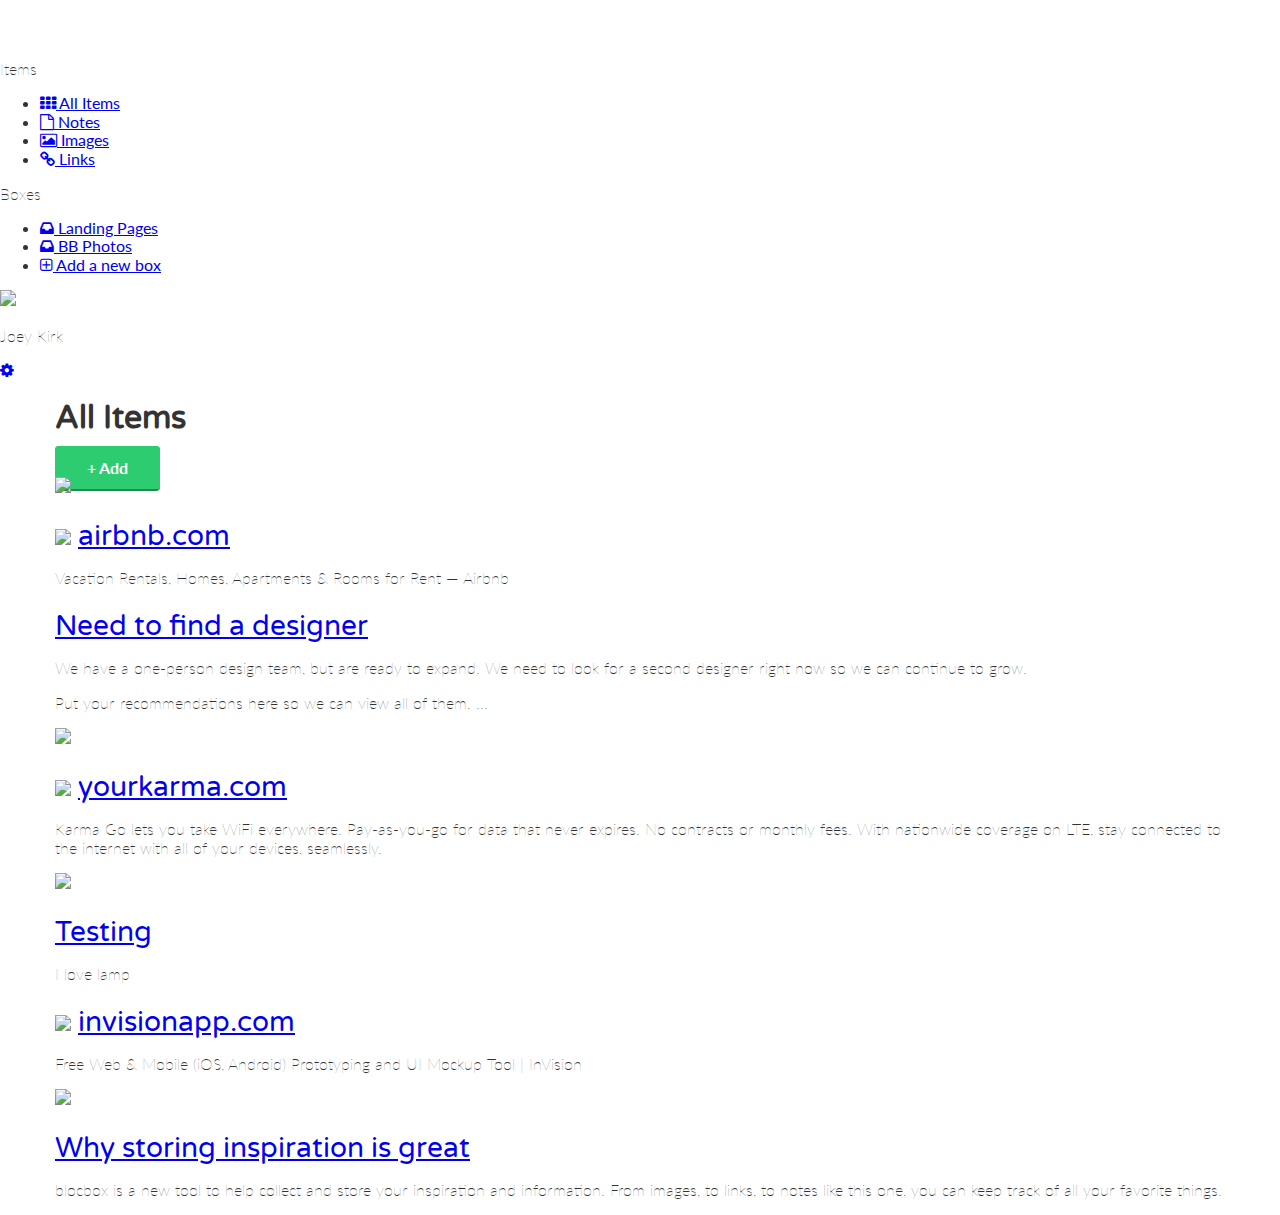
==== dashboard.html @ 439fdca9 "Checkpoint 32 completed" ====
<!DOCTYPE html>
<html lang="en-us">
<head>
  <meta http-equiv="X-UA-Compatible" content="IE=Edge">
  <meta name="viewport" content="width=device-width, initial-scale=1">
  <meta charset="utf-8">
  <title>Dashboard | Blocbox</title>

  <!-- Google Fonts -->
  <link href="https://fonts.googleapis.com/css?family=Lato|Varela+Round" rel="stylesheet">

  <!-- CSS -->
  <link rel="stylesheet" href="css/normalize.css">
  <link rel="stylesheet" href="css/style.css">
  <link rel="stylesheet" href="css/font-awesome.css">
  <link rel="stylesheet" href="css/animate.css">

</head>
<body class="dashboard">

<!-- LEFT NAV -->
<nav id="left-nav" class="left-nav">
  <a href="#" class="site-logo"><img src="images/site-logo.png"></a>
  <div class="items">
    <p>Items</p>
    <ul>
      <li><a href="#"><i class="fa fa-th" aria-hidden="true"></i> All Items</a></li>
      <li><a href="#"><i class="fa fa-file-o" aria-hidden="true"></i> Notes</a></li>
      <li><a href="#"><i class="fa fa-picture-o" aria-hidden="true"></i> Images</a></li>
      <li><a href="#"><i class="fa fa-link" aria-hidden="true"></i> Links</a></li>
    </ul>
    <p>Boxes</p>
    <ul>
      <li><a href="#"><i class="fa fa-inbox" aria-hidden="true"></i> Landing Pages</a></li>
      <li><a href="#"><i class="fa fa-inbox" aria-hidden="true"></i> BB Photos</a></li>
      <li><a href="#"><i class="fa fa-plus-square-o" aria-hidden="true"></i> Add a new box</a></li>
    </ul>
  </div>
  <div class="settings">
    <img src="https://s3.amazonaws.com/uifaces/faces/twitter/jsa/128.jpg">
    <p>Joey Kirk</p>
    <a href="#"><i class="fa fa-cog" aria-hidden="true"></i></a>
  </div>
</nav>
<main role="main">

<!-- CONTENT -->
<section class="content">
  <div class="container">
    <div class="header">
      <h1>All Items</h1>
      <a href="#" class="btn">+ Add</a>
    </div>
  </div>
  <div class="container">
    <div class="content-item">
      <div class="item-box">
        <img src="http://static.pexels.com/wp-content/uploads/2014/11/red-wine-tapas-3540-825x550.jpg">
      </div>
    </div>
    <div class="content-item">
      <div class="item-box">
        <h2><img class="favicon" src="https://www.airbnb.com/favicon.ico"> <a href="#">airbnb.com</a></h2>
        <p>Vacation Rentals, Homes, Apartments &amp; Rooms for Rent &mdash; Airbnb</p>
      </div>
    </div>
    <div class="content-item">
      <div class="item-box">
        <h2><a href="#">Need to find a designer</a></h2>
        <p>We have a one-person design team, but are ready to expand. We need to look for a second designer right now so we can continue to grow.</p>
        <p>Put your recommendations here so we can view all of them. ...</p>
      </div>
    </div>
    <div class="content-item">
      <div class="item-box">
        <img src="http://68.media.tumblr.com/90ef0b4692e0ba4df321674c3572e5ba/tumblr_ndyve8fmFa1tubinno1_r1_1280.jpg">
      </div>
    </div>
    <div class="content-item">
      <div class="item-box">
        <h2><img class="favicon" src="https://www.yourkarma.com/favicon.ico"> <a href="#">yourkarma.com</a></h2>
        <p>Karma Go lets you take WiFi everywhere. Pay-as-you-go for data that never expires. No contracts or monthly fees. With nationwide coverage on LTE, stay connected to the internet with all of your devices, seamlessly.</p>
      </div>
    </div>
    <div class="content-item">
      <div class="item-box">
        <img src="http://68.media.tumblr.com/0390d80d6c8cc4a7096033182a4bfe8a/tumblr_ndyvukSjNl1tubinno1_1280.jpg">
      </div>
    </div>
    <div class="content-item">
      <div class="item-box">
        <h2><a href="#">Testing</a></h2>
        <p>I love lamp</p>
      </div>
    </div>
    <div class="content-item">
      <div class="item-box">
        <h2><img class="favicon" src="https://www.invisionapp.com/favicon.ico"> <a href="#">invisionapp.com</a></h2>
        <p>Free Web &amp; Mobile (iOS, Android) Prototyping and UI Mockup Tool | InVision</p>
      </div>
    </div>
    <div class="content-item">
      <div class="item-box">
        <img src="http://68.media.tumblr.com/fddb3f2b0bdf390efd7ea87372e75fa5/tumblr_ndyg3pYbKW1tubinno1_1280.jpg">
      </div>
    </div>
    <div class="content-item">
      <div class="item-box">
        <h2><a href="#">Why storing inspiration is great</a></h2>
        <p>blocbox is a new tool to help collect and store your inspiration and information. From images, to links, to notes like this one, you can keep track of all your favorite things.</p>
      </div>
    </div>
  </div>
</section>
</main>
</body>
</html>
---- css/style.css ----
html, body {
  overflow-x: hidden;
}
body {
  font-family: "Lato", Helvetica, Arial, sans-serif;
  color: #333333;
}
h1, h2, h3, h4, h5, h6 {
  font-family: "Varela Round", Helvetica, Arial, sans-serif;
}
h2 {
  font-size: 28px;
  font-weight: normal;
  margin-bottom: 5px;
}
p {
  font-size: 16px;
  line-height: 19px;
  font-weight: 100;
}

/* GRID */
.container {
  margin-right: auto;
  margin-left: auto;
  padding-left: 15px;
  padding-right: 15px;
  position: relative;
}
.container::before,
.container::after {
  content: " ";
  display: table;
}
.container::after {
  clear: both;
}
.one-half, .one-third, .one-fourth {
  width: 96%;
  float: left;
  position: relative;
  min-height: 1px;
  margin: 0 2% 20px;
}
@media (min-width: 320px) {
  .container {
    width: 312px;
  }
  header .logo {
    text-align: center;
  }
  header .account {
    text-align: center;
  }
  header .account ul {
      float: none;
    }
}
@media (min-width: 768px) {
  .container {
    width: 750px;
  }
  .one-half {
    width: 46%;
  }
  header .logo {
    text-align: left;
  }
  header .account {
    text-align: left;
  }
  header .account ul {
      float: right;
    }
  }
@media (min-width: 992px) {
  .container {
    width: 970px;
  }
  .one-half {
    width: 46%;
  }
  .one-third {
    width: 29.33333%;
  }
  .one-fourth {
    width: 21%;
  }
}
@media (min-width: 1200px) {
  .container {
    width: 1170px;
  }
}

/* HEADER */
header{
  color: #fff;
  background: #34495E;
  background-image: linear-gradient(206deg, #5F81A3 0%, #34495E 94%);
}
header nav {
  padding: 1em 0;
}
header nav ul {
  display: inline;
  text-align: right;
  float: right;
  margin: 0;
}
header nav ul > li {
  list-style-type: none;
  display: inline-block;
  margin: 0 15px;
}
header nav ul > li.btn-outline {
  padding: 10px 15px;
  border: 2px solid #fff;
  border-radius: 4px;
}
header nav ul > li.btn-outline:hover {
  background: #fff;
}
header nav ul > li > a {
  color: #fff;
  text-decoration: none;
}
header nav ul > li.btn-outline:hover > a {
  color: #34495e
}
header .hero {
   text-align: center;
   display:block;
   position: relative;
 }
 header .hero h1 {
   font-size:48px;
   font-weight: normal;
   margin:95px 0 0;
 }
 header .hero p {
   font-size: 22px;
   line-height: 26px;
   font-weight: 100;
   margin:10px 0 40px;
 }
 header .hero img {
   display: block;
   margin:3em auto 0;
   max-width: 100%;
 }

 /* BUTTONS */
 .btn {
   border-radius: 4px;
   color: #fff;
   font-weight: 700;
   text-decoration: none;
   padding: 10px 30px;
   background: #2ecc71;
   border: 2px solid #2ecc71;
   box-shadow: 0px 2px 0px 0px #22894e;
 }

 /* BENEFITS */
 .benefits {
   text-align: center;
   display: block;
   position: relative;
 }
 .benefits ul {
   margin: 0 auto;
   padding: 4em 0;
 }
 .benefits ul li {
   list-style-type: none;
   display: inline-block;
 }
 .benefits i {
   color: #3498db;
   font-size: 60px;
   margin: 0;
   vertical-align: middle;
 }
 .benefits h2 {
   color: #3498db;
 }
 @media (min-width: 768px) and (max-width: 991px) {
   .benefits p {
     margin: 1em auto;
     position: relative;
     width: 550px;
   }
 }

/* PRICING */
.pricing {
  background: #34495e url("../images/background.png") top center no-repeat;
  background: url("../images/background.png") top center no-repeat, linear-gradient(206deg, #5f81a3 0%, #34495e 94%);
  background-size: cover;
  text-align: center;
  padding: 4em 0;
}
.pricing h2, .pricing p {
  color: #fff;
}
.pricing ul {
  margin: 0 auto;
  padding: 2em 0;
}
.pricing ul li {
  list-style-type: none;
}
.box {
  padding: 0 15px 15px;
  background: #fff;
  box-shadow: 0px 2px 4px 0px rgba(0, 0, 0, 0.2);
  min-height: 439px;
  position: relative;
  margin-top: 25px;
}
.box.middle {
  min-height: 485px;
  margin-top: 0px;
}
.box h3 {
  font-family: "Lato", Helvetica, Arial, sans-serif;
  font-weight: 600;
  text-transform: uppercase;
  background: #e2e2e2;
  box-shadow: 0px 1px 2px 0px rgba(0,0,0,0.4);
  left: 0;
  right: 0;
  top: 0;
  text-align: center;
  margin: 0 -15px 40px;
  padding: 10px 0;
}
.box h4 {
  font-size: 50px;
  font-weight: normal;
  margin: 40px 0 10px;
  color: #3498db;
}
.box h4 span {
  font-size: 32px;
  vertical-align: top;
}
.box h4 span.month {
  font-family: "Lato", Helvetica, Arial, sans-serif;
  font-weight: 100;
  color: #888;
  font-size: 20px;
}
.box ul li {
  font-size: 18px;
  margin-bottom: 20px;
  font-weight: 100;
  vertical-align: middle;
}
span.bold {
  font-weight: bold;
}
.box .btn {
  position: absolute;
  bottom: 20px;
  left: 20px;
  right: 20px;
}
.small {
  font-size: 12px;
  color: #fff;
  line-height: 15px;
  font-style: italic;
}
@media (min-width: 320px) and (max-width: 991px) {
   .box {
     margin: 1em -1em;
     position: relative;
     width: 300px;
     min-height: 320px;
   }
   .box.middle {
     min-height: 320px;
     margin-top: 25px;
   }
   .box.middle h3 {
     background: #3498db;
     color: #fff;
   }
   .box h4 {
     margin: -30px 0px;
   }
}
@media (min-width: 768px) {
  .box {
    margin: 1em auto;
  }
}

/* TESTIMONIALS */
.testimonials {
  padding: 4em 0;
  text-align: center;
}
.testimonials h2 {
  color: #3498db;
}
.testimonials ul li {
  list-style-type: none;
}
.testimonials blockquote {
  color: #fff;
  text-align: left;
  font-style: italic;
  background: #34495e;
  position: relative;
  padding: 30px;
  width: auto;
  margin: 0;
}
.testimonials blockquote::after {
  top: 100%;
  left: 13%;
  border: solid transparent;
  content: " ";
  height: 0;
  width: 0;
  position: absolute;
  pointer-events: none;
  border-top-color: #34495e;
  border-width: 10px;
  margin-left: -10px;
}
.testimonials img {
  height: 65px;
  width: 65px;
  border-radius: 50%;
  float: left;
  display: inline-block;
  margin: 20px 10px 0 0;
}
.testimonials p.name {
  float: left;
  display: inline-block;
  text-align: left;
  font-size: 13px;
  margin-top: 30px;
}
.stagger {
  padding-top: 20px;
}
@media (min-width: 768px) and (max-width: 991px) {
  .testimonials blockquote {
    margin: 2em auto 0;
    position: relative;
    width: 400px;
  }
  .testimonials img {
    float: none;
    position: relative;
    right: 250px;
  }
  .testimonials p.name {
    position: relative;
    right: -230px;
  }
}

/* CALL TO ACTION */
.call-to-action {
  padding: 2em 0 8em;
  text-align: center;
}
.call-to-action h2 {
  color: #3498db;
}
.call-to-action p {
  margin-bottom: 50px;
}
@media (min-width: 768px) {
 .tablet {
        margin: 0 auto;
        position: relative;
        width: 550px;
 }
}

/* FOOTER */
footer {
  background-color: #34495e;
  background-image: linear-gradient(to top, #3498DB 0%, #3498DB 50%, #34495E 50%, #34495E 100%);
  color: #fff;
  height: 150px;
  position: relative;
  overflow: hidden;
  z-index: 0;
}
footer p, footer nav ul {
  font-size: 14px;
  font-weight: 100;
  text-align: center;
  margin: 10px auto 0;
}
footer nav ul li {
  list-style-type: none;
  display: inline;
}
footer nav ul li a {
  color: #fff;
  text-decoration: none;
}
footer .right-footer-block {
  background-color: transparent;
}
footer .logo {
  padding: 2.35em 0;
  margin: 0 auto;
  display: block;
}
@media (min-width: 992px) {
  footer {
    background-color: #3498db;
    background-image: linear-gradient(to left, #3498DB 0%, #3498DB 33.33337%, #34495E 33.33337%, #34495E 100%);
    height: 100px;
  }
  footer p {
    padding: 2em 0;
    text-align: left;
  }
  footer nav ul {
    padding: 2em 0;
    text-align: center;
  }
  footer .right-footer-block {
    background-color: #3498db;
  }
  footer .logo {
    padding: 2em 0 2em 1.5em;
  }
}
@media (max-width: 991px) {
  footer {
    background-color: #34495e;
    background-image: none;
    height: 170px;
  }
  footer .logo {
    padding: 0;
  }
}
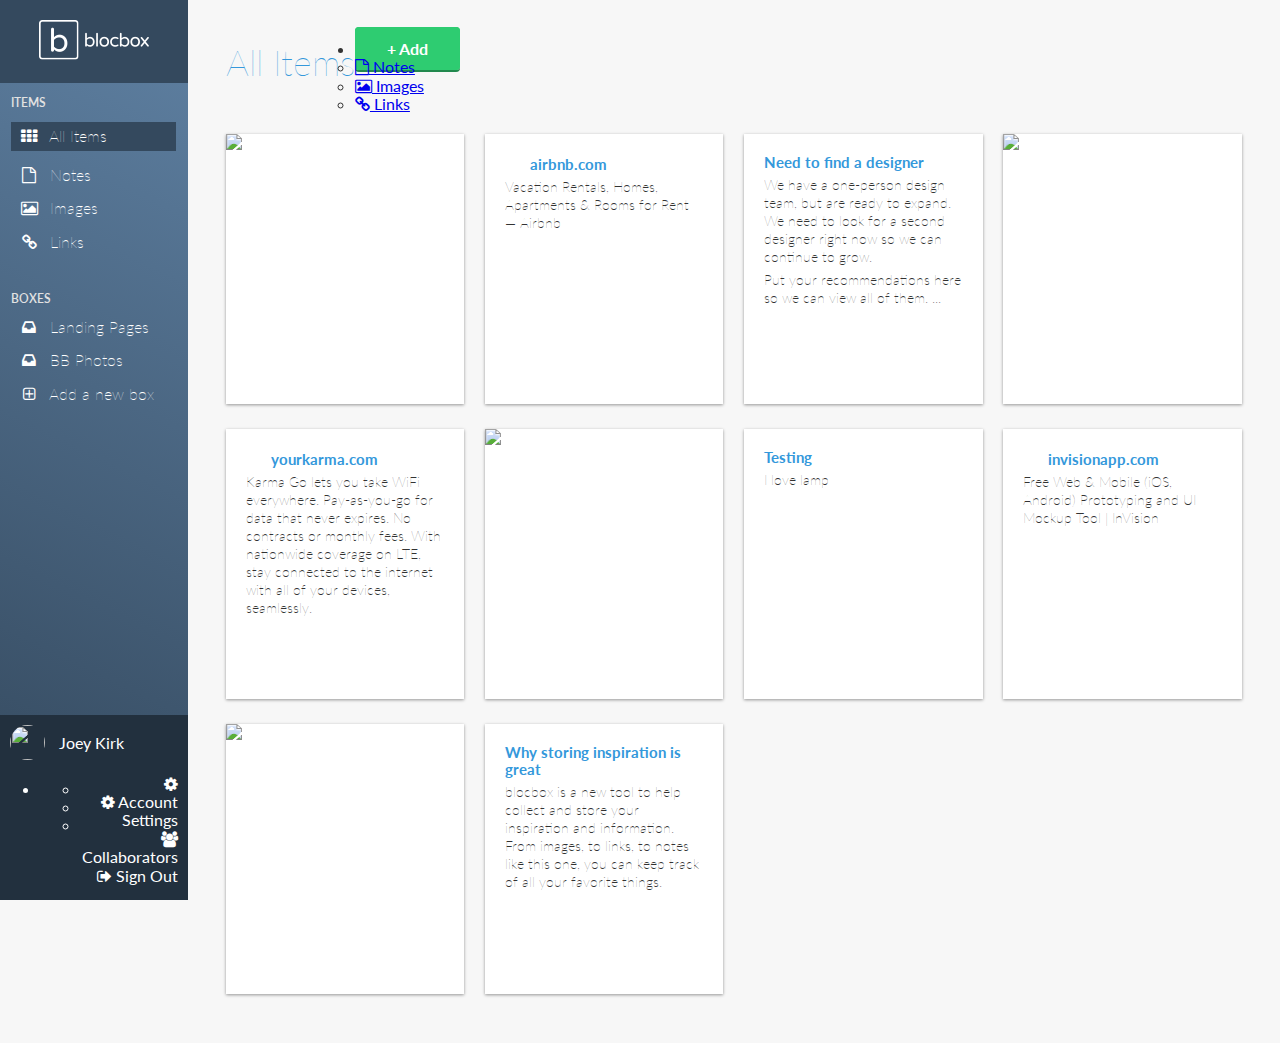
==== commit 0cb0fcaf: "Dashboard Javascript completed" ====
--- a/dashboard.html
+++ b/dashboard.html
@@ -13,10 +13,13 @@
   <link rel="stylesheet" href="css/normalize.css">
   <link rel="stylesheet" href="css/style.css">
   <link rel="stylesheet" href="css/font-awesome.css">
-  <link rel="stylesheet" href="css/animate.css">
+  <link rel="stylesheet" href="css/dropit.css">
 
 </head>
 <body class="dashboard">
+
+<!-- RESPONSIVE NAV -->
+<a class="hamburger" id="menu" href="#">&#9776;</a>
 
 <!-- LEFT NAV -->
 <nav id="left-nav" class="left-nav">
@@ -24,9 +27,9 @@
   <div class="items">
     <p>Items</p>
     <ul>
-      <li><a href="#"><i class="fa fa-th" aria-hidden="true"></i> All Items</a></li>
+      <li class="active"><a href="#"><i class="fa fa-th" aria-hidden="true"></i> All Items</a></li>
       <li><a href="#"><i class="fa fa-file-o" aria-hidden="true"></i> Notes</a></li>
-      <li><a href="#"><i class="fa fa-picture-o" aria-hidden="true"></i> Images</a></li>
+      <li><a href="dashboard-images.html"><i class="fa fa-picture-o" aria-hidden="true"></i> Images</a></li>
       <li><a href="#"><i class="fa fa-link" aria-hidden="true"></i> Links</a></li>
     </ul>
     <p>Boxes</p>
@@ -39,7 +42,16 @@
   <div class="settings">
     <img src="https://s3.amazonaws.com/uifaces/faces/twitter/jsa/128.jpg">
     <p>Joey Kirk</p>
-    <a href="#"><i class="fa fa-cog" aria-hidden="true"></i></a>
+    <ul class="menu settings-menu">
+      <li>
+        <a href="#"><i class="fa fa-cog" aria-hidden="true"></i></a>
+        <ul>
+          <li class="account"><a href="#"><i class="fa fa-cog"></i> Account Settings</a></li>
+          <li class="account"><a href="#"><i class="fa fa-users"></i> Collaborators</a></li>
+          <li class="account"><a href="#"><i class="fa fa-sign-out"></i> Sign Out</a></li>
+        </ul>
+      </li>
+    </ul>
   </div>
 </nav>
 <main role="main">
@@ -49,7 +61,16 @@
   <div class="container">
     <div class="header">
       <h1>All Items</h1>
-      <a href="#" class="btn">+ Add</a>
+      <ul class="menu">
+        <li>
+          <a href="#" class="btn">+ Add</a>
+          <ul>
+            <li><a href="#"><i class="fa fa-file-o"></i> Notes</a></li>
+            <li><a href="#"><i class="fa fa-picture-o"></i> Images</a></li>
+            <li><a href="#"><i class="fa fa-link"></i> Links</a></li>
+          </ul>
+        </li>
+      </ul>
     </div>
   </div>
   <div class="container">
@@ -113,5 +134,14 @@
   </div>
 </section>
 </main>
+<script src="js/jquery-3.2.1.min.js"></script>
+<script src="js/dropit.js"></script>
+<script type="text/javascript">
+  $(".menu").dropit();
+  $(".settings-menu").dropit();
+  $( "#menu" ).click(function() {
+    $("#left-nav").toggleClass("open", 200);
+  });
+ </script>
 </body>
 </html>
--- a/css/style.css
+++ b/css/style.css
@@ -448,4 +448,275 @@
   footer .logo {
     padding: 0;
   }
-}
+  footer nav ul {
+    padding: 0;
+  }
+}
+
+/* DASHBOARD */
+.dashboard {
+  background: #f7f7f7;
+}
+.left-nav {
+  height: 100%;
+  width: 280px;
+  position: absolute;
+  -webkit-transition: all 0.3s ease-in-out;
+   -moz-transition: all 0.3s ease-in-out;
+   -o-transition: all 0.3s ease-in-out;
+   transition: all 0.3s ease-in-out;
+   transform: translate(-280px,0);
+     -webkit-transform: translate(-280px,0); /** Chrome & Safari **/
+     -o-transform: translate(-280px,0); /** Opera **/
+     -moz-transform: translate(-280px,0); /** Firefox **/
+}
+.left-nav.open {
+  display: block;
+  width: 280px;
+  background: #34495e;
+  background-image: linear-gradient(206deg, #5F81A3 0%, #34495E 94%);
+  -webkit-transition: all 0.3s ease-in-out;
+   -moz-transition: all 0.3s ease-in-out;
+   -o-transition: all 0.3s ease-in-out;
+   transition: all 0.3s ease-in-out;
+   transform: translate(0,0);
+     -webkit-transform: translate(0,0); /** Chrome & Safari **/
+     -o-transform: translate(0,0); /** Opera **/
+     -moz-transform: translate(0,0); /** Firefox **/
+     z-index: 100;
+}
+.hamburger {
+  position: absolute;
+  z-index: 1000;
+  background: #34495e;
+  color: #fff;
+  text-decoration: none;
+  font-size: 22px;
+  padding: 10px 15px;
+  border-radius: 4px;
+  left: 5px;
+  top: 15px;
+}
+@media (min-width: 992px) {
+  .left-nav {
+    height: 100vh;
+    width: 14.66666667%;
+    color: #fff;
+    background: #34495e;
+    background-image: linear-gradient(206deg, #5F81A3 0%, #34495E 94%);
+    float: left;
+    position: fixed;
+    display: block;
+    transform: translate(0,0);
+    -webkit-transform: translate(0,0); /** Chrome & Safari **/
+    -o-transform: translate(0,0); /** Opera **/
+    -moz-transform: translate(0,0); /** Firefox **/
+  }
+  .left-nav.open {
+    width: 14.66666667%;
+    transform: translate(0,0);
+     -webkit-transform: translate(0,0); /** Chrome & Safari **/
+     -o-transform: translate(0,0); /** Opera **/
+     -moz-transform: translate(0,0); /** Firefox **/
+  }
+  .hamburger {
+    display: none;
+  }
+}
+.left-nav .site-logo {
+  padding: 20px 0;
+  background: #34495e;
+  display: block;
+  text-align: center;
+}
+.left-nav .items {
+  padding: 0 6%;
+}
+.left-nav .items p {
+  font-weight: 600;
+  text-transform: uppercase;
+  font-size: 12px;
+  color: #e2e2e2;
+  line-height: 15px;
+}
+.left-nav .items ul {
+  margin: 0 0 40px;
+  padding: 0;
+}
+.left-nav .items ul li {
+  padding: 0 10px;
+  list-style-type: none;
+  margin-bottom: 15px;
+}
+.left-nav .items ul li a {
+  color: #fff;
+  text-decoration: none;
+  font-weight: 100;
+}
+.left-nav .items ul li a i {
+  width: 16px;
+  text-align: center;
+  margin-right: 8px;
+}
+.left-nav ul li.active {
+  padding: 5px 10px;
+  background: #34495e;
+}
+
+/* LEFT NAVBAR SETTINGS */
+.left-nav .settings {
+  position: absolute;
+  background: #22303e;
+  width: 100%;
+  bottom: 0;
+  left: 0;
+  right: 0;
+  padding: 10px 0;
+}
+.left-nav .settings img {
+  height: 35px;
+  width: 35px;
+  border-radius: 50%;
+  margin-left: 10px;
+  display: inline-block;
+}
+.left-nav .settings p {
+  display: inline-block;
+  vertical-align: top;
+  padding-top: 8px;
+  font-weight: 400;
+  margin: 0 0 0 10px;
+}
+.left-nav .settings a {
+  color: #fff;
+  text-decoration: none;
+  position: relative;
+  top: -5px;
+  right: 10px;
+  text-align: right;
+  float: right;
+/*  margin-right: 10px;
+  margin-top: 8px; */
+}
+
+/* CONTENT */
+.content {
+  padding: 6em 1% 1.5em;
+  float: right;
+  width: 98%;
+  position: relative;
+}
+.content .header {
+  margin: 0 1% 20px;
+}
+.content .header h1 {
+  font-family: "Lato", Helvetica, Arial, sans-serif;
+  font-weight: 100;
+  margin: 0 0 30px;
+  font-size: 36px;
+  color: #3498db;
+  line-height: 44px;
+  float: left;
+  display: inline-block;
+}
+.content .header > a {
+  float: right;
+}
+.content-item {
+  width: 96%;
+  margin: 0 2% 25px;
+  float: left;
+  display: block;
+}
+.item-box {
+  display: block;
+  height: 230px;
+  background: #fff;
+  box-shadow: 0px 1px 3px 0px rgba(0, 0, 0, 0.4);
+  position: relative;
+  overflow: hidden;
+  padding: 20px;
+}
+
+/* Larger Mobile Devices */
+@media (min-width: 460px) {
+  .content {
+    padding: 1.5em 1%;
+    float: right;
+    width: 90%;
+    position: relative;
+  }
+  .content-item {
+    width: 46%;
+    margin: 0 2% 25px;
+    float: left;
+    display: block;
+  }
+}
+
+/* Tablets */
+@media (min-width: 768px) {
+  .content {
+    padding: 1.5em 5%;
+    float: right;
+    width: 90%;
+    position: relative;
+  }
+  .content > .container {
+    width: 700px;
+  }
+  .content-item {
+    width: 31.33333%;
+    margin: 0 1% 25px;
+  }
+}
+
+/* Laptops and Desktops */
+@media (min-width: 992px) {
+  .content {
+    padding: 1.5em 1%;
+    float: right;
+    width: 83.33333333%;
+    position: relative;
+  }
+  .content > .container {
+    width: auto;
+  }
+  .content-item {
+    width: 23%;
+    margin: 0 1% 25px;
+  }
+}
+
+.item-box > img {
+  position: absolute;
+  height: 100%;
+  width: auto;
+  top: 0;
+  left: 0;
+  right: 0;
+}
+.item-box h2 {
+  font-family: "Lato", Helvetica, Arial, sans-serif;
+  font-weight: 700;
+  font-size: 15px;
+  line-height: 17px;
+  margin: 0;
+}
+.item-box h2 a {
+  color: #3498db;
+  text-decoration: none;
+}
+.item-box h2 img {
+  width: 16px;
+  height: 16px;
+  position: relative;
+  top: 2px;
+  margin-right: 5px;
+}
+.item-box p {
+  font-size: 14px;
+  color: #333;
+  line-height: 18px;
+  margin: 5px 0 0;
+}
--- a/css/dropit.css
+++ b/css/dropit.css
@@ -0,0 +1,100 @@
+/*
+ * Dropit v1.1.0
+ * http://dev7studios.com/dropit
+ *
+ * Copyright 2012, Dev7studios
+ * Free to use and abuse under the MIT license.
+ * http://www.opensource.org/licenses/mit-license.php
+ */
+
+/* These styles assume you are using ul and li */
+.dropit {
+    list-style: none;
+	padding: 0;
+	margin: 15px 0 0;
+  float: right;
+  display: inline-block;
+}
+.dropit .dropit-trigger { position: relative; }
+.dropit .dropit-submenu {
+    position: absolute;
+    top: 100%;
+    right: 0;/* dropdown left or right */
+    z-index: 1000;
+    display: none;
+    min-width: 100px;
+    list-style: none;
+	padding: 20px;
+	margin: 20px 0 0;
+}
+.dropit .dropit-open .dropit-submenu {
+  display: block;
+  background: #fff;
+  box-shadow: 0px 2px 4px 0px rgba(0, 0, 0, 0.3);
+  border-radius: 4px;
+}
+.dropit .dropit-open .dropit-submenu::after {
+  content: " ";
+  position: absolute;
+  border-style: solid;
+  border-width: 0 8px 8px;
+  border-color: #fff transparent;
+  display: block;
+  width: 0;
+  z-index: 1;
+  top: -8px;
+  right: 10px;
+}
+.dropit .dropit-open .dropit-submenu li {
+  display: block;
+  margin-bottom: 20px;
+}
+.dropit .dropit-open .dropit-submenu li:last-child {
+  margin-bottom: 0px;
+}
+.dropit .dropit-open .dropit-submenu li a {
+  color: #34495e;
+  text-decoration: none;
+  font-family: "Lato", Helvetica, Arial, sans-serif;
+  font-weight: 100;
+}
+
+/* SETTINGS MENU*/
+.settings-menu .dropit-submenu {
+    position: absolute;
+    top: -205px;
+    right: 0;/* dropdown left or right */
+    z-index: 1000;
+    display: none;
+    width: 140px;
+    list-style: none;
+	  padding: 15px 20px;
+	  margin: 60px -1px 0;
+}
+.settings-menu .dropit-open .dropit-submenu::after {
+  content: " ";
+  position: absolute;
+  border-style: solid;
+  border-width: 8px 8px 0 8px;
+  border-color: #fff transparent;
+  display: block;
+  width: 0;
+  z-index: 1;
+  top: 100%;
+  right: 10px;
+}
+.settings-menu .dropit-open .dropit-submenu li {
+  display: block;
+  margin-top: 5px;
+}
+.settings-menu .dropit-open .dropit-submenu li a {
+  color: #34495e;
+  text-decoration: none;
+  font-family: "Lato", Helvetica, Arial, sans-serif;
+  font-weight: 100;
+  text-align: left;
+  float: left;
+  line-height: 2em;
+  position: relative;
+  right: 0px;
+}
